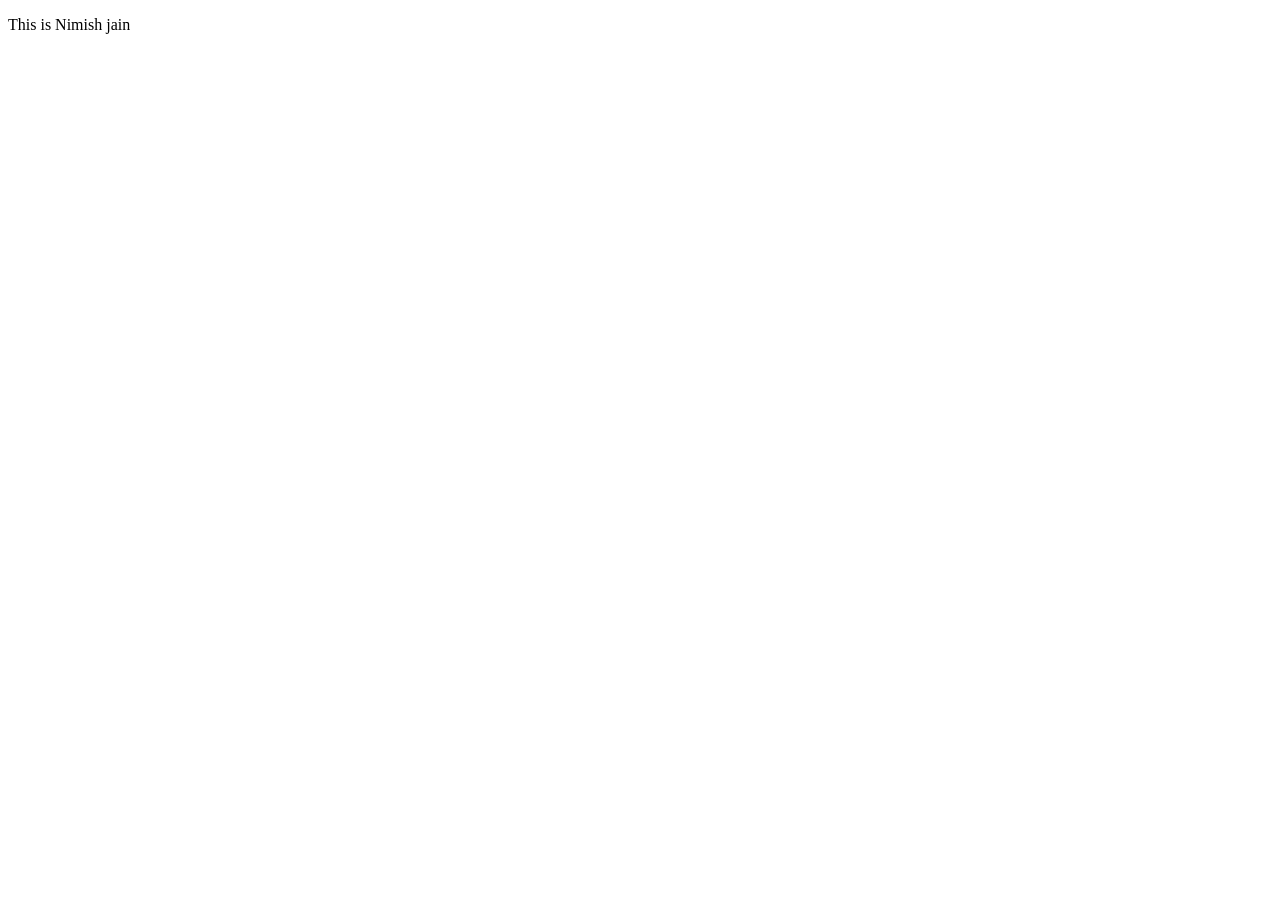
==== aboutme.html @ 73d4f6ff "Add files via upload" ====
<!DOCTYPE html>
<html lang="en">
<head>
    <meta charset="UTF-8">
    <meta name="viewport" content="width=device-width, initial-scale=1.0">
    <title>About Me|Page</title>
</head>
<body>
    <p>This is Nimish jain</p>
</body>
</html>
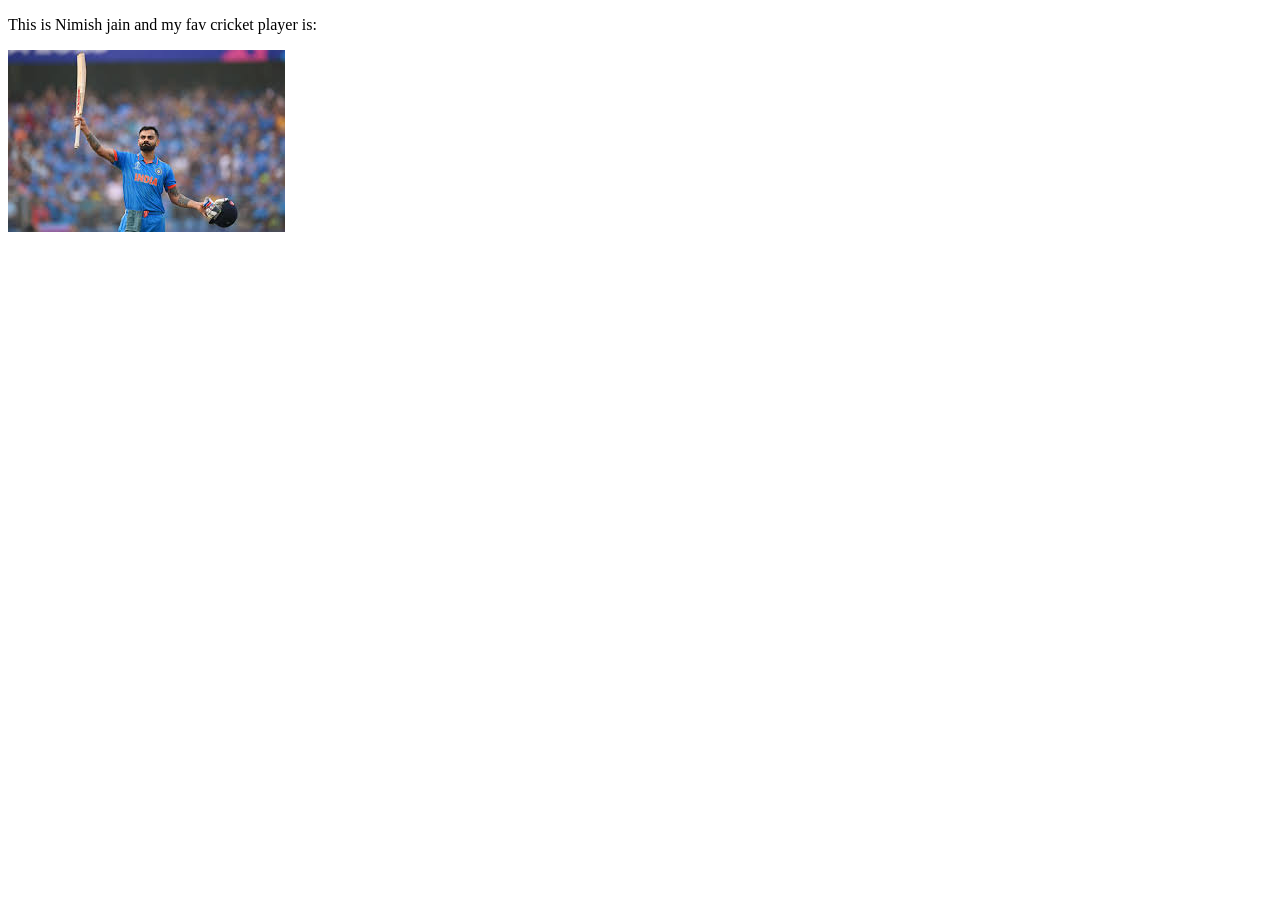
==== commit 8781fed8: "Add files via upload" ====
--- a/aboutme.html
+++ b/aboutme.html
@@ -6,6 +6,7 @@
     <title>About Me|Page</title>
 </head>
 <body>
-    <p>This is Nimish jain</p>
+    <p>This is Nimish jain and my fav cricket player is:</p>
+    <img src="virat.jpg" alt="error" title="this is a photo of virat kohli">
 </body>
 </html>
